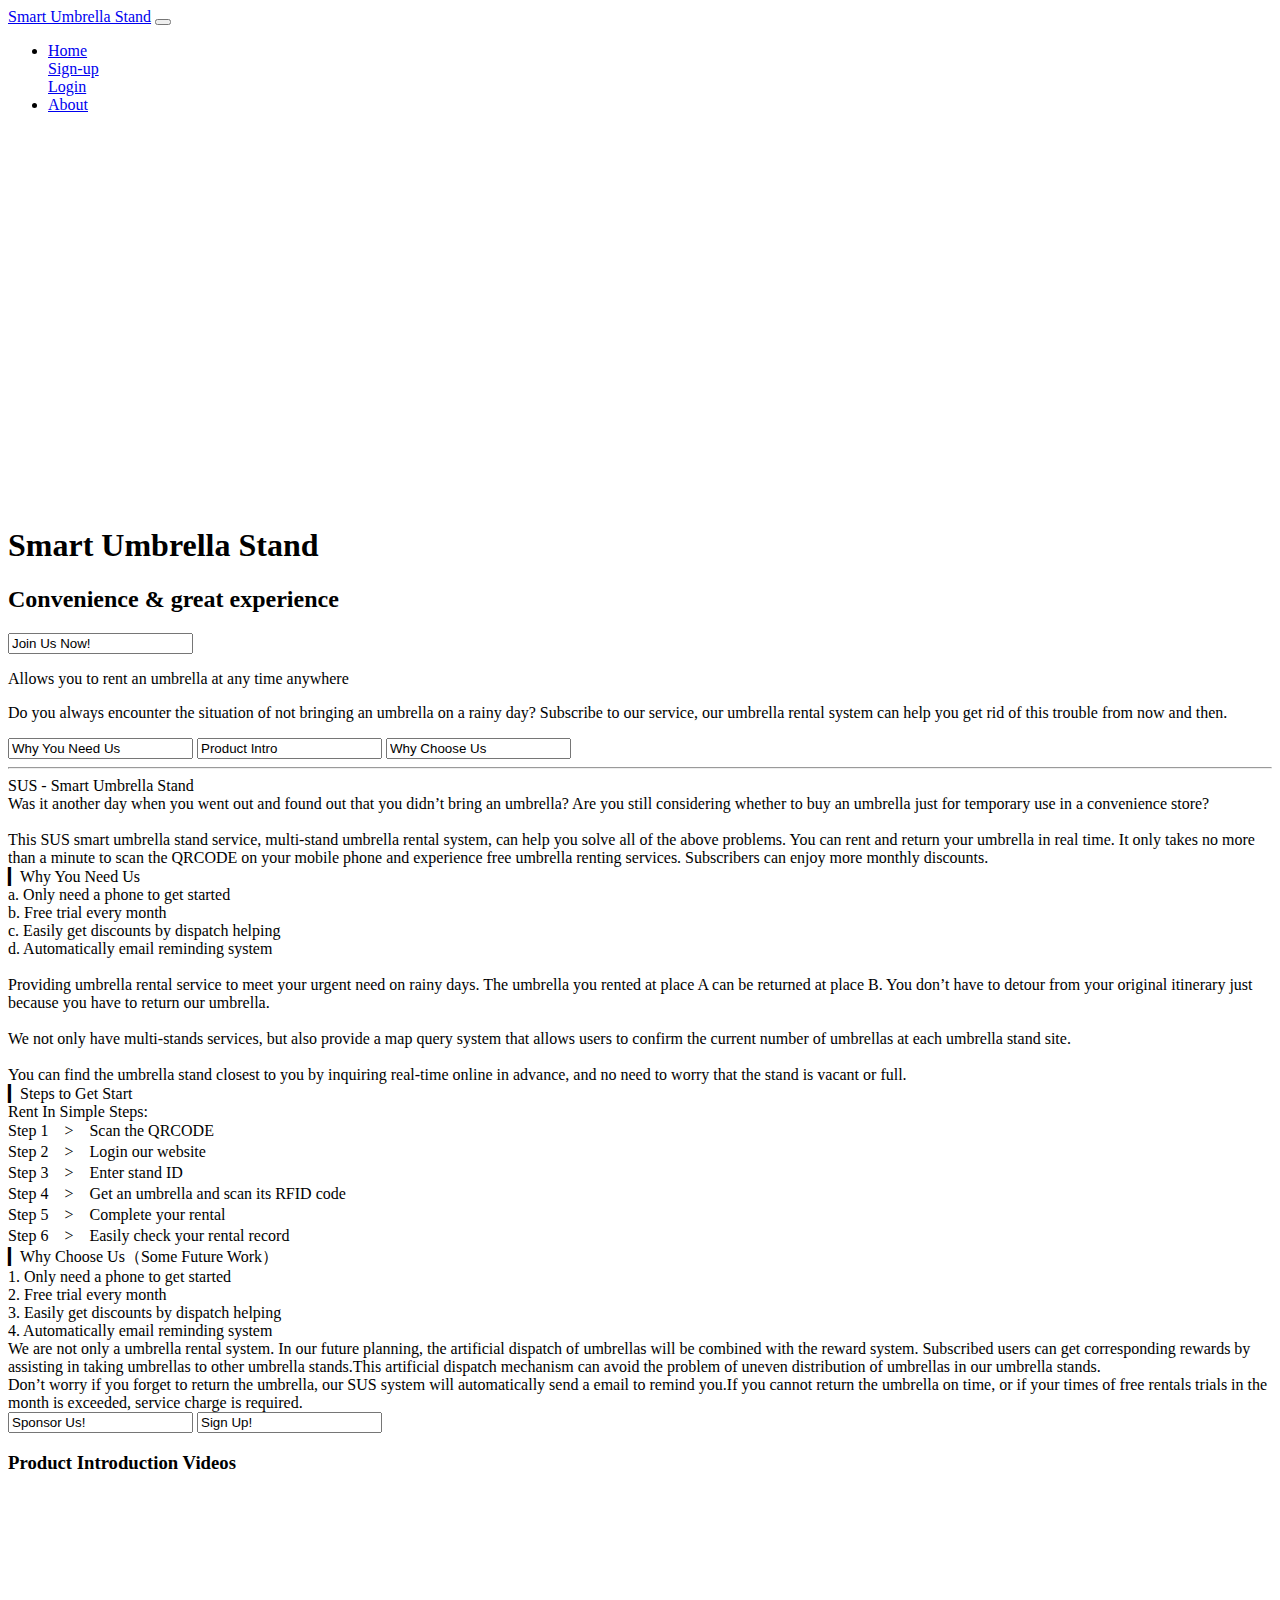
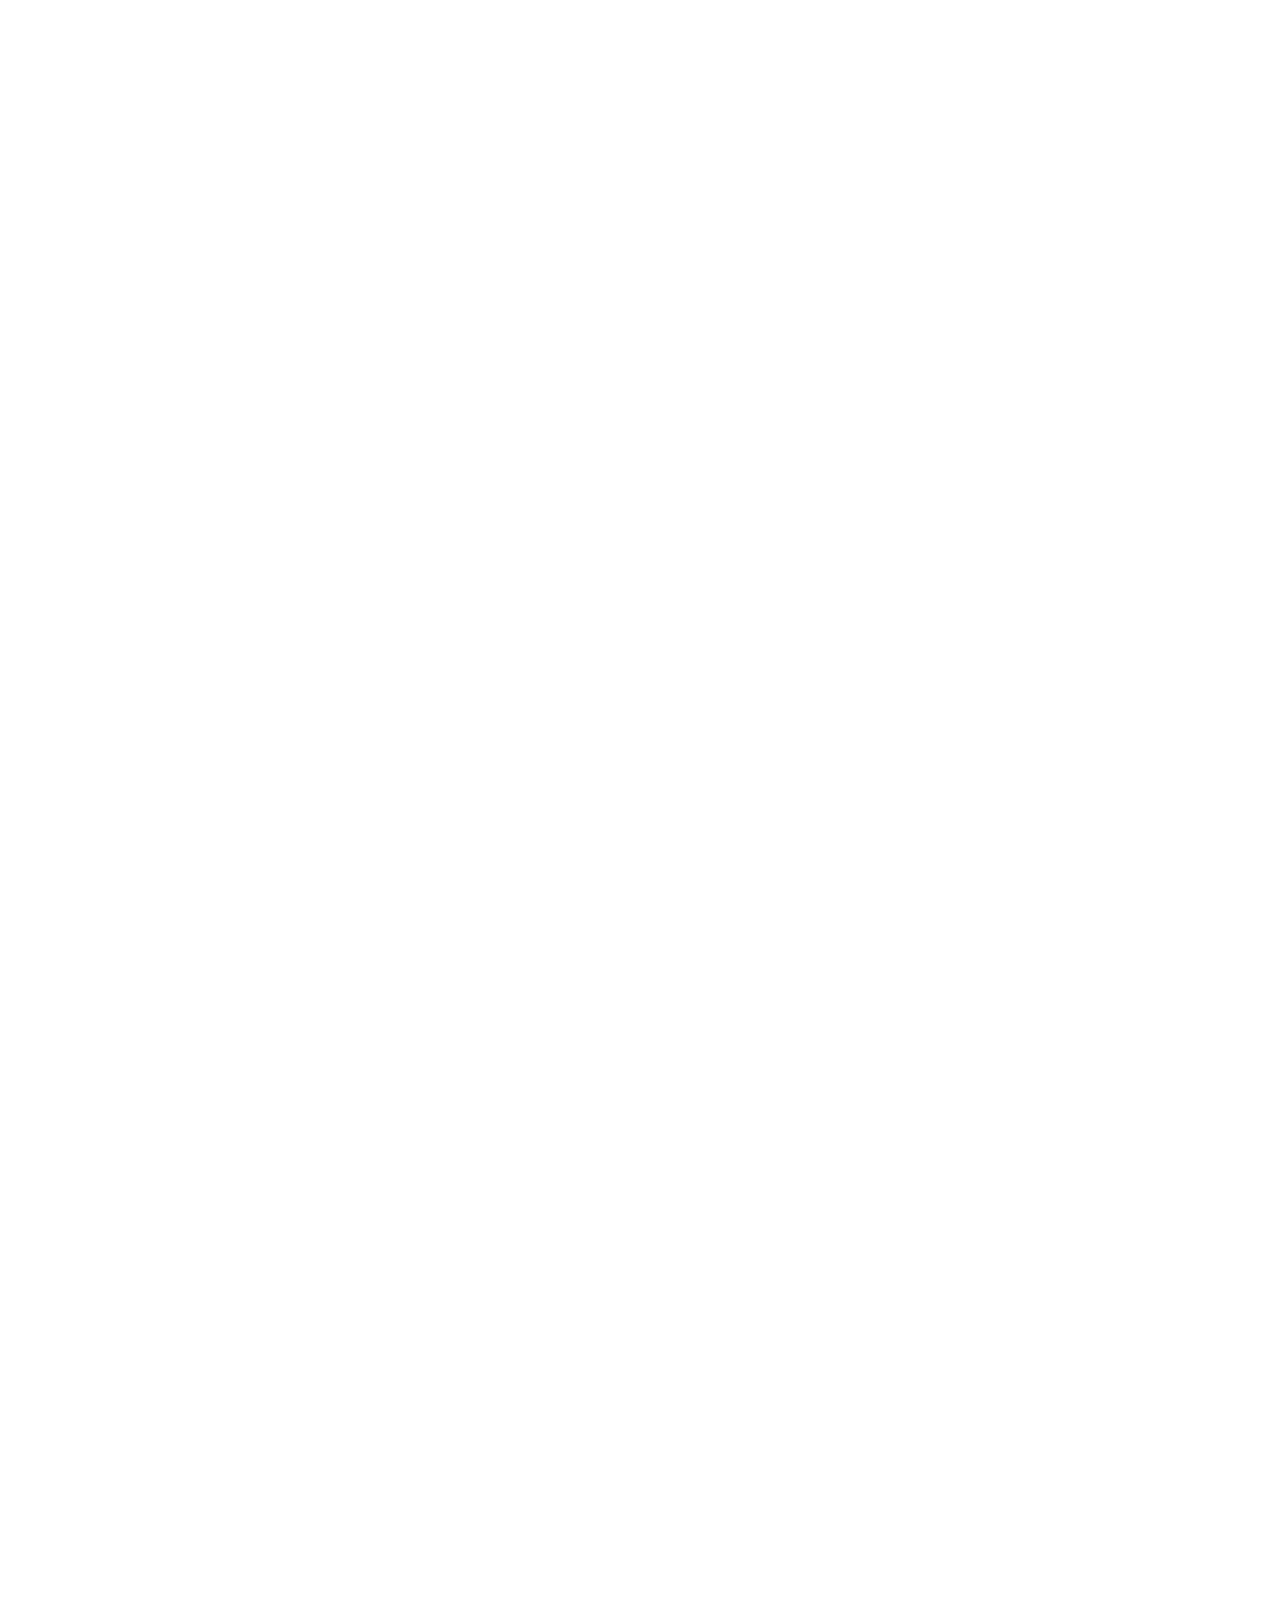
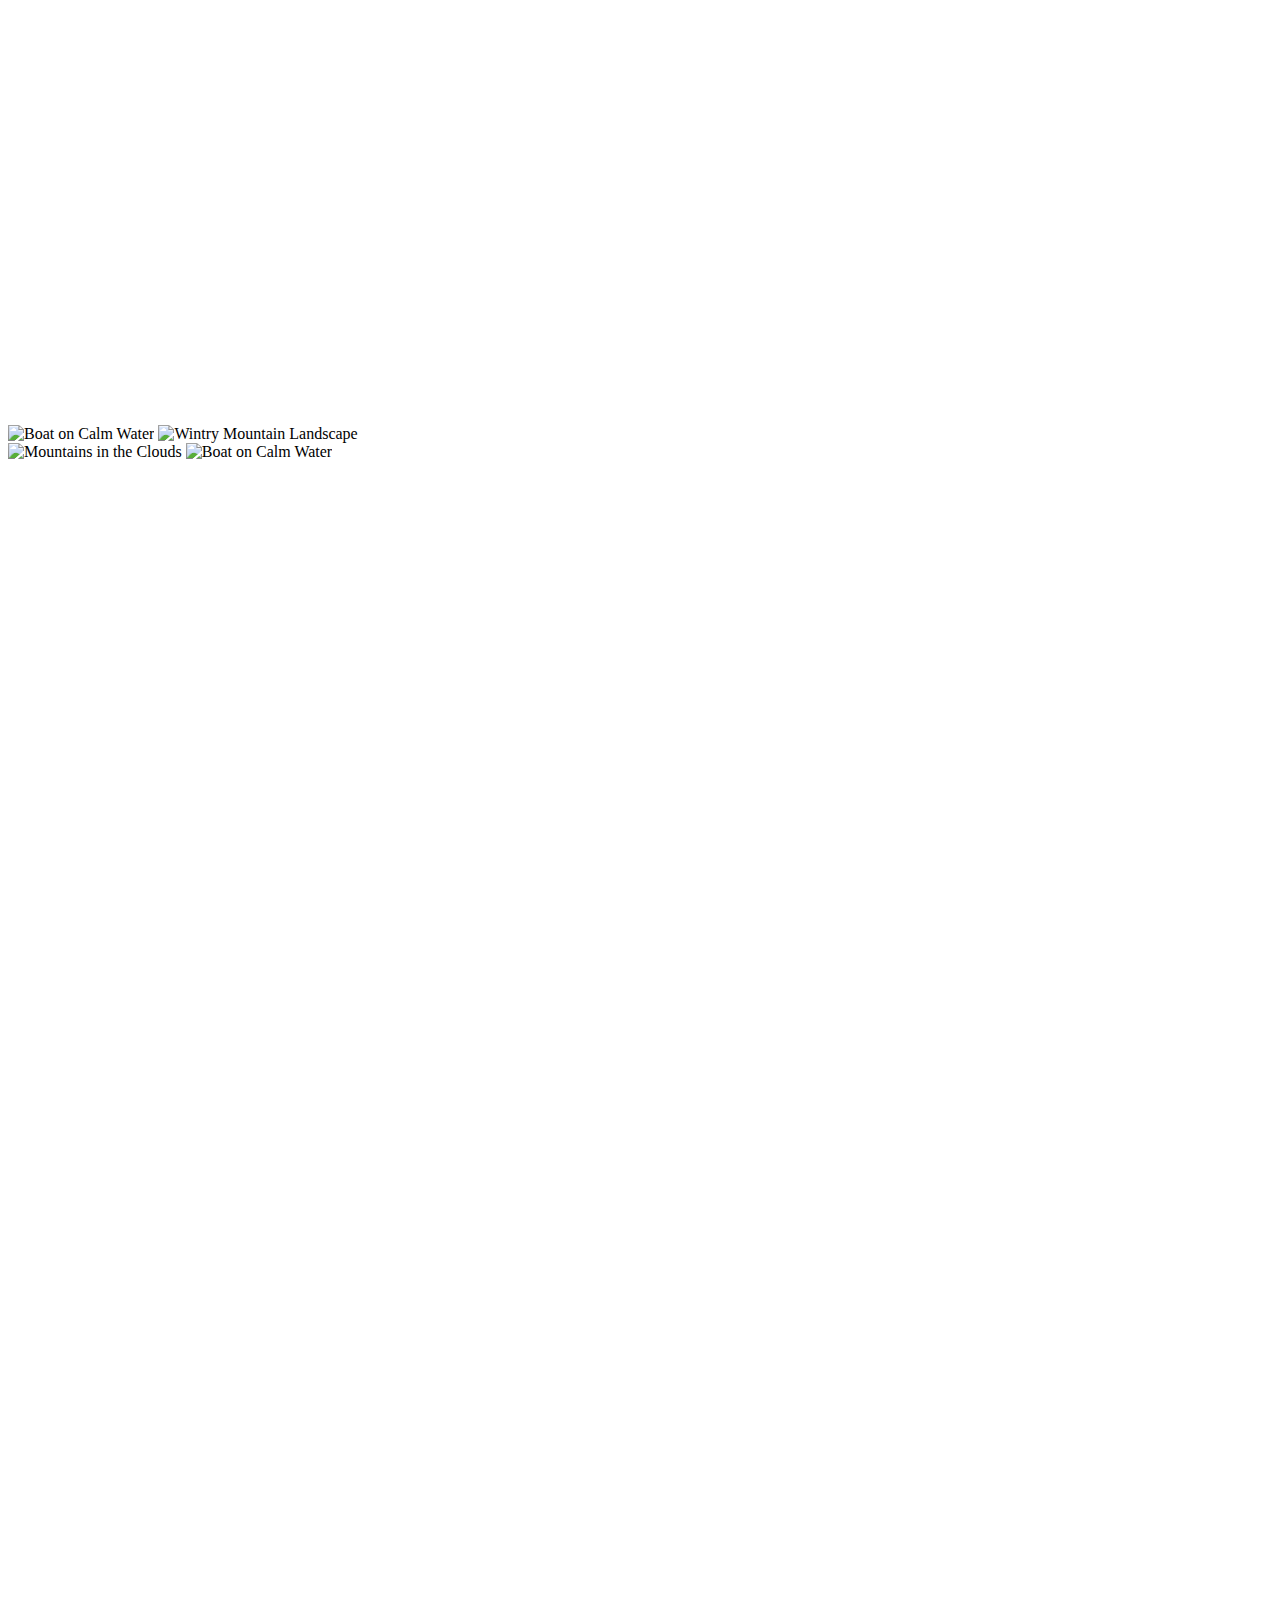
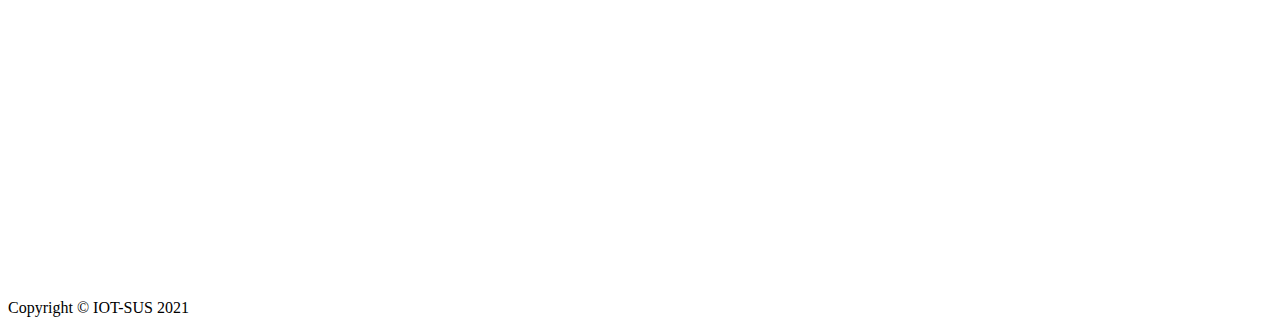
==== templates/fund.html @ 36809816 "Create Abiout tt Page & Add Concept Video" ====
<!DOCTYPE html>
<html lang="en">

<head>
    <meta charset="utf-8" />
    <meta name="viewport" content="width=device-width, initial-scale=0.1, shrink-to-fit=no" />
    <meta name="description" content="" />
    <meta name="author" content="" />
    <title>Smart Umbrella Stand</title>
    <!-- Google fonts-->
    <link href="https://fonts.googleapis.com/css2?family=Arima+Madurai:wght@300;500;700;800;900&display=swap"
        rel="stylesheet" type="text/css" />
    <!-- Core theme CSS (includes Bootstrap)-->



    <!-- ========================== -->
</head>

<body>
    <!-- Responsive navbar-->
    <nav class="navbar navbar-expand-lg navbar-dark bg-dark">
        <div class="container">
            <a class="navbar-brand" href="/" id="brand_item">Smart Umbrella Stand</a>
            <a class="navbar-brand" href="/member#btn_record" id="renting_item" style="display: none;">Renting Now</a>
            <img src="https://images.plurk.com/4uAXyIP1vYbrmCzXrzjS1e.png" style="display: none;" id="renting_icon"
                alt="Table Icon" />
            <button class="navbar-toggler" type="button" data-bs-toggle="collapse"
                data-bs-target="#navbarSupportedContent" aria-controls="navbarSupportedContent" aria-expanded="false"
                aria-label="Toggle navigation"><span class="navbar-toggler-icon"></span></button>
            <div class="collapse navbar-collapse" id="navbarSupportedContent">
                <ul class="navbar-nav ms-auto mb-2 mb-lg-0">
                    <li class="nav-item"><a class="nav-link" href="/">Home</a></li>
                    <li class="nav-item" id="rent_item" style="display: none;"><a class="nav-link" href="/rent">Rent</a>
                    </li>
                    <li class="nav-item" id="member_item" style="display: none;"><a class="nav-link"
                            href="/member">Member</a></li>
                    <li class="nav-item" id="signup_item" style="display: block;"><a class="nav-link"
                            href="/signup">Sign-up</a></li>
                    <li class="nav-item" id="login_item" style="display: block;"><a class="nav-link"
                            href="/login">Login</a></li>
                    <li class="nav-item"><a class="nav-link active" aria-current="page" href="/fund">About</a></li>
                </ul>
            </div>
        </div>
    </nav>
    <!-- Header - set the background image for the header in the line below-->
    <!-- <header class="py-5 bg-image-full fadeInDown"
        style="background-image: url('https://images.plurk.com/16l3TukgY6FI71lTOSSvAS.png')">
         RE:songtien:1214 -->
    <!-- <div class="text-center my-5">
            <img class="img-fluid rounded-circle mb-4" src="https://images.plurk.com/4Lny202EtQjBtApbyxC3W5.png"
                alt="..." /> -->
    <!-- <h1 class="text-white fs-3 fw-bolder"></h1>
                <p class="text-white-50 mb-0"></p> -->
    <!-- RE:songtien:1214 -->

    <!-- </header>  -->
    <!-- Content section-->

    <!-- <p class="zhtw text-center">純屬測試</p> -->
    <section class="py-5 fadeIn first mg-back-top15">
        <div class="container my-5">
            <div class="container-left left">
                <iframe width="660" height="372" src="https://www.youtube.com/embed/4YMYRuQ7edU"
                    title="YouTube video player" frameborder="0"
                    allow="accelerometer; autoplay; clipboard-write; encrypted-media; gyroscope; picture-in-picture"
                    allowfullscreen></iframe>
            </div>
            <div class="row">

                <h1 class="fadeIn first">Smart Umbrella Stand</h1>
                <h2 class="fadeIn second">Convenience & great experience</h2>
                <div class="myhomebutton"><a href="/"><input type="button-long-dark" class="fadeIn fixth"
                            value="Join Us Now!"></a></div>
                <p class="lead fadeIn third">Allows you to rent an umbrella at any time anywhere</p>
                <p class="mb-0 fadeIn third">Do you always encounter the situation of not bringing an umbrella on a rainy day?
                    Subscribe to our service, our umbrella rental system can help you get rid of this trouble from
                    now and then.</p>

            </div>
        </div>
    </section>

    <div class="text-center mg-back-top25"><input type="button-record" id="tab_001" class="fadeIn second"
        value="Why You Need Us" onclick="javascript:location.href='#tab_01'">
        <input type="button-record" id="tab_002" class="fadeIn third"
            value="Product Intro" onclick="javascript:location.href='#tab_02'">
            <input type="button-record" id="tab_003" class="fadeIn fourth"
                value="Why Choose Us" onclick="javascript:location.href='#tab_03'"></div>

    <hr>

    <div class="bg-grad fadeIn fifth">
        <div class="container-left-body left">
            <div id="blockUserStory">
                <div class="h2 mg-space-top">SUS - Smart Umbrella Stand</div>
                <div class="lead mg-space-top">Was it another day when you went out and found out that you didn’t bring
                    an umbrella? Are you still considering whether to buy an umbrella just for temporary use in a
                    convenience store?</div>
                <div class="p mb-0"><br>This SUS smart umbrella stand service, multi-stand umbrella rental system, can
                    help you solve all of the above problems. You can rent and return your umbrella in real time. It
                    only takes no more than a minute to scan the QRCODE on your mobile phone and experience free
                    umbrella renting services. Subscribers can enjoy more monthly discounts.</div>
            </div>
            <div id="blockUserStory">
                <div class="h2 mg-space-top" id="tab_01">▎Why You Need Us</div>
                <div class="lead mg-space-top">a. Only need a phone to get started<br>
                    b. Free trial every month<br>
                    c. Easily get discounts by dispatch helping<br>
                    d. Automatically email reminding system<br><br></div>
                    <div class="p mb-0">Providing umbrella rental service to meet your urgent need on rainy days. The umbrella you rented at place A can be returned at place B. You don’t have to detour from your original itinerary just because you have to return our umbrella.</div>
                <div class="p mb-0"><br>We not only have multi-stands services, but also provide a map query system that allows users to confirm the current number of umbrellas at each umbrella stand site.</div>
                <div class="p mb-0"><br>You can find the umbrella stand closest to you by inquiring real-time online in advance, and no need to worry that the stand is vacant or full.</div>
            </div>

            <div id="blockUserStory">
                <div class="h2 mg-space-top" id="tab_02">▎Steps to Get Start</div>
                <div class="lead mg-space-top">Rent In Simple Steps:<br></div>
                    <div class="p mb-0 mg-space-top">Step 1　>　Scan the QRCODE<br>
                        Step 2　>　Login our website<br>
                        Step 3　>　Enter stand ID<br>
                        Step 4　>　Get an umbrella and scan its RFID code<br>
                        Step 5　>　Complete your rental<br>
                        Step 6　>　Easily check your rental record<br></div>
            </div>

            <div id="blockUserStory">
                <div class="h2 mg-space-top" id="tab_03">▎Why Choose Us（Some Future Work）</div>
                <div class="lead mg-space-top">1. Only need a phone to get started<br>
                    2. Free trial every month<br>
                    3. Easily get discounts by dispatch helping<br>
                    4. Automatically email reminding system<br></div>
                    <div class="p mb-0 mg-space-top">We are not only a umbrella rental system. In our future planning, the artificial dispatch of umbrellas will be combined with the reward system. Subscribed users can get corresponding rewards by assisting in taking umbrellas to other umbrella stands.This artificial dispatch mechanism can avoid the problem of uneven distribution of umbrellas in our umbrella stands.<br></div>
                    <div class="p mb-0">Don’t worry if you forget to return the umbrella, our SUS system will automatically send a email to remind you.If you cannot return the umbrella on time, or if your times of free rentals trials in the month is exceeded, service charge is required.<br></div>
                    
                </div>

                <div id="block">
                    <div><a href="/"><input type="button-long-dark" class="fadeIn fixth"
                        value="Sponsor Us!"></a>
                        <a href="/signup"><input type="button-long" class="fadeIn fixth"
                            value="Sign Up!"></a>
                    </div>
                    </div>

        </div>

        <!-- <div class="bg-grad">
    <div class="left">
    </div>
    <div class="row fund">
        <div id="blockUserStory" class="h2 zhtw-light">1. 三秒借傘<br><br>2. 突然下雨救急<br><br>3. A地借B地還<br><br>4. 下雨逛街無負擔
        </div></div></div> -->


        <!-- Gallery -->
       
            <div class="row mg-space-top-big fadeIn sixth">

                <div class="col-lg-song mb-4 me-3 mg-space-top">
                    <h3 class="text-center mg-small-space-bot">Product Introduction Videos<br></h3>
                <style>.embed-container { position: relative; padding-bottom: 56.25%; height: 0; overflow: hidden; max-width: 100%; } .embed-container iframe, .embed-container object, .embed-container embed { position: absolute; top: 0; left: 0; width: 100%; height: 100%; }</style><div class='embed-container mg-space-top'><iframe src='https://www.youtube.com/embed//FzPjSSO-DPs' frameborder='0' allowfullscreen></iframe></div>
            </div>
                <div class="col-lg-song mb-4 me-3">
                <style>.embed-container { position: relative; padding-bottom: 56.25%; height: 0; overflow: hidden; max-width: 100%; } .embed-container iframe, .embed-container object, .embed-container embed { position: absolute; top: 0; left: 0; width: 100%; height: 100%; }</style><div class='embed-container'><iframe src='https://www.youtube.com/embed//6NP2QN9ubDE' frameborder='0' allowfullscreen></iframe></div>
                </div>
                <div class="col-lg-song mb-4 me-3">
                    <style>.embed-container { position: relative; padding-bottom: 56.25%; height: 0; overflow: hidden; max-width: 100%; } .embed-container iframe, .embed-container object, .embed-container embed { position: absolute; top: 0; left: 0; width: 100%; height: 100%; }</style><div class='embed-container'><iframe src='https://www.youtube.com/embed//RTYTiedDw0k' frameborder='0' allowfullscreen></iframe></div>
                    </div>

                <div class="col-lg-4 col-md-12 mb-4 mb-lg-0">
                    <img src="https://images.plurk.com/52JSiANyVnA1nTzwpo9gWS.png"
                        class="w-100 shadow-1-strong rounded mb-4" alt="Boat on Calm Water" />

                    <img src="https://images.plurk.com/5pjAFT7n6NOgA5ZXbxLppS.png "
                        class="w-100 shadow-1-strong rounded mb-4" alt="Wintry Mountain Landscape" />
                </div>

                <div class="col-lg-4 mb-4 mb-lg-0">
                    <img src="https://images.plurk.com/5f44EagixmVql4B2G3VUYn.png "
                        class="w-100 shadow-1-strong rounded mb-4" alt="Mountains in the Clouds" />

                    <img src="https://images.plurk.com/5O2isquET5Y3GLlCIZ6Spm.png   "
                        class="w-100 shadow-1-strong rounded mb-4" alt="Boat on Calm Water" />
                </div>

                <!-- <div class="col-lg-4 mb-4 mb-lg-0 me-3">
                    <img src="https://images.plurk.com/3Q5NiXrQBAqmGlN0S83O4b.png "
                        class="w-100 shadow-1-strong rounded mb-4" alt="Waves at Sea" />

                  
                </div>
                <div class="col-lg-4 mb-4 mb-lg-0 me-3">
                <img src="https://images.plurk.com/1d0MNfQJ84nSehuk5Dgxay.png"
                class="w-100 shadow-1-strong rounded mb-4" alt="Yosemite National Park" />
            <img src="https://images.plurk.com/kzCHsK0K68QoZIA9NxLCT.png"
                class="w-100 shadow-1-strong rounded mb-4" alt="Yosemite National Park" /></div> -->
                <div class="col-lg-song mb-4 me-3">
                <style>.embed-container { position: relative; padding-bottom: 56.25%; height: 0; overflow: hidden; max-width: 100%; } .embed-container iframe, .embed-container object, .embed-container embed { position: absolute; top: 0; left: 0; width: 100%; height: 100%; }</style><div class='embed-container'><iframe src='https://www.youtube.com/embed/OWwSUhKgdzI' frameborder='0' allowfullscreen></iframe></div>
            </div>
            <div class="col-lg-song mb-4 me-3">
            <style>.embed-container { position: relative; padding-bottom: 56.25%; height: 0; overflow: hidden; max-width: 100%; } .embed-container iframe, .embed-container object, .embed-container embed { position: absolute; top: 0; left: 0; width: 100%; height: 100%; }</style><div class='embed-container'><iframe src='https://www.youtube.com/embed//Y-cbHNNrlW8' frameborder='0' allowfullscreen></iframe></div>
        </div>
            </div>
       
    
    </div>
    <!-- Gallery -->

















    <!-- Image element - set the background image for the header in the line below-->

    <!-- <div class="py-5 bg-image-full" style="background-image: url('https://source.unsplash.com/4ulffa6qoKA/1200x800')"> -->
    <!-- Put anything you want here! The spacer below with inline CSS is just for demo purposes!-->
    <!-- <div style="height: 20rem"></div>
        </div> -->

    <!-- traditional map from google embedded -->
    <!-- <iframe src="https://reurl.cc/6D1NkM" width=100% height="450" style="border:0;" allowfullscreen="true"
        loading="lazy"></iframe> -->

    <!-- <section class="py-5">
            <div class="container my-5">
                <div class="row justify-content-center">
                    <div class="col-lg-6">
                        <h2>Engaging Background Images</h2>
                        <p class="lead">The background images used in this template are sourced from Unsplash and are open source and free to use.</p>
                        <p class="mb-0">I can't tell you how many people say they were turned off from science because of a science teacher that completely sucked out all the inspiration and enthusiasm they had for the course.</p>
                    </div>
                </div>
            </div>
        </section> -->

    <!-- 


        
/* ============================================================================ */
/* "                      TRYING TO DRAW A GOOGLE MAP                         " */
/* ============================================================================ */ 
-->

    <!-- <script src="https://cdn.jsdelivr.net/npm/vue@2.5.17/dist/vue.js"></script> -->

    <!-- <script async defer src="https://maps.googleapis.com/maps/api/js?key=AIzaSyBv-9pp8ZbwHBTfqQASnkNEmDDqlb05L9o">
    </script> -->


    <!-- Footer-->
    <footer class="py-5 bg-dark">
        <div class="container">
            <p class="m-0 text-center text-white">Copyright &copy; IOT-SUS 2021</p>
        </div>
    </footer>

    <!-- Core theme JS-->
    <link href="{{ url_for('static', filename='css/styles.css') }}" rel="stylesheet" />

</body>

</html>


<!-- RE:songtien:1226:js匯入的順序不能亂改會嚴重影響 NAVBAR 跟地圖的載入 -->
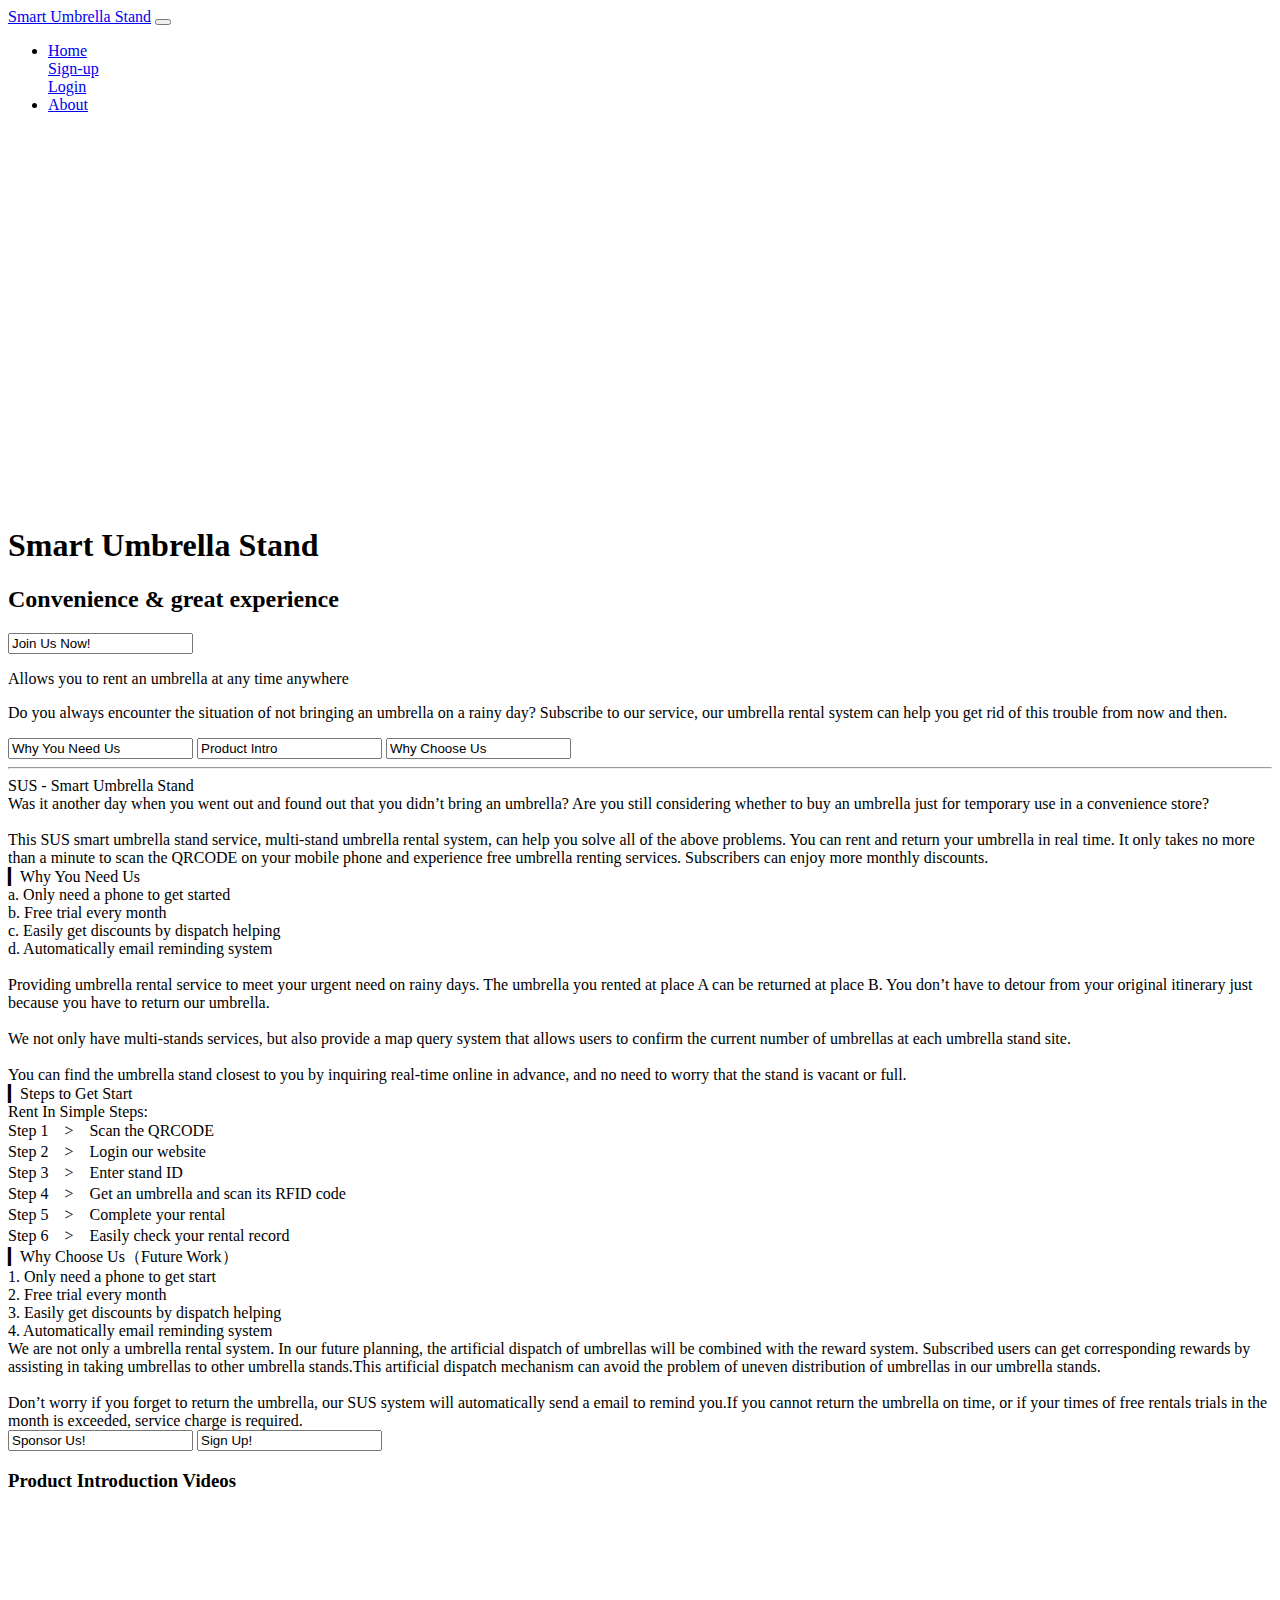
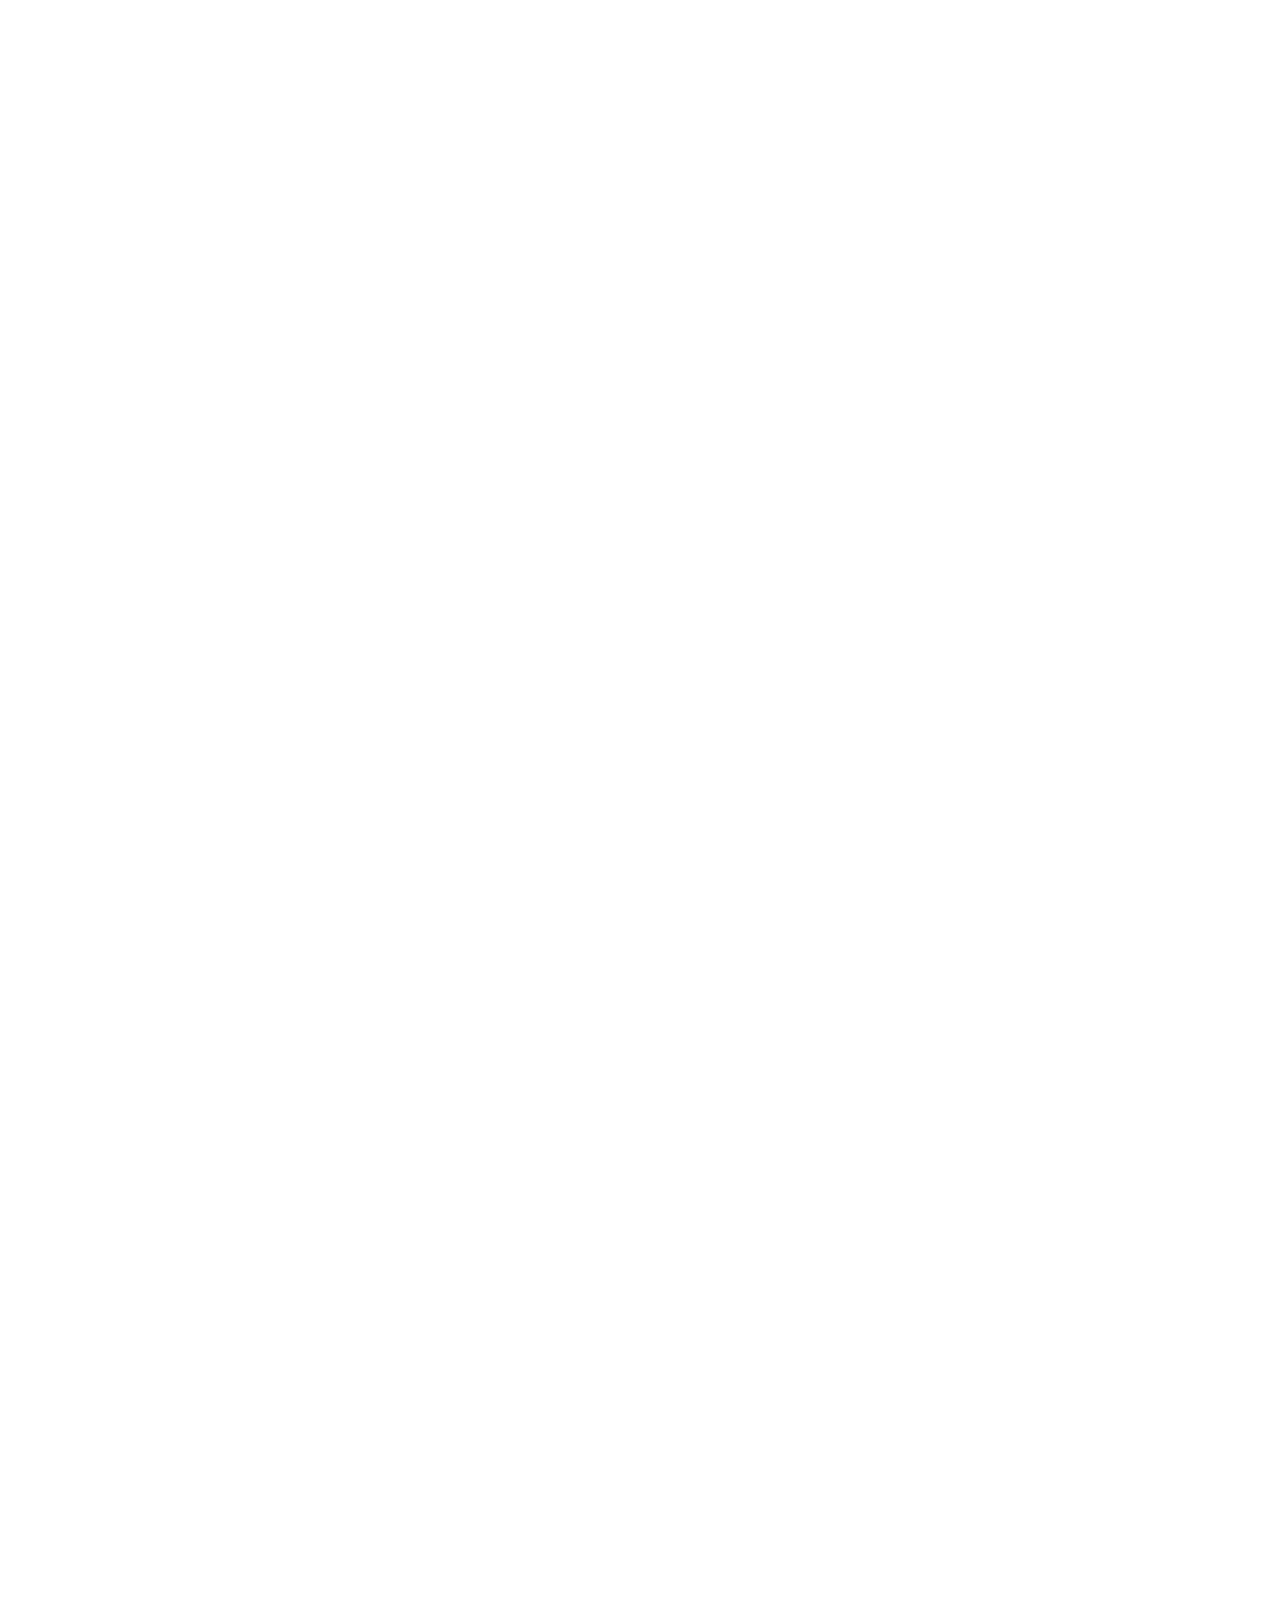
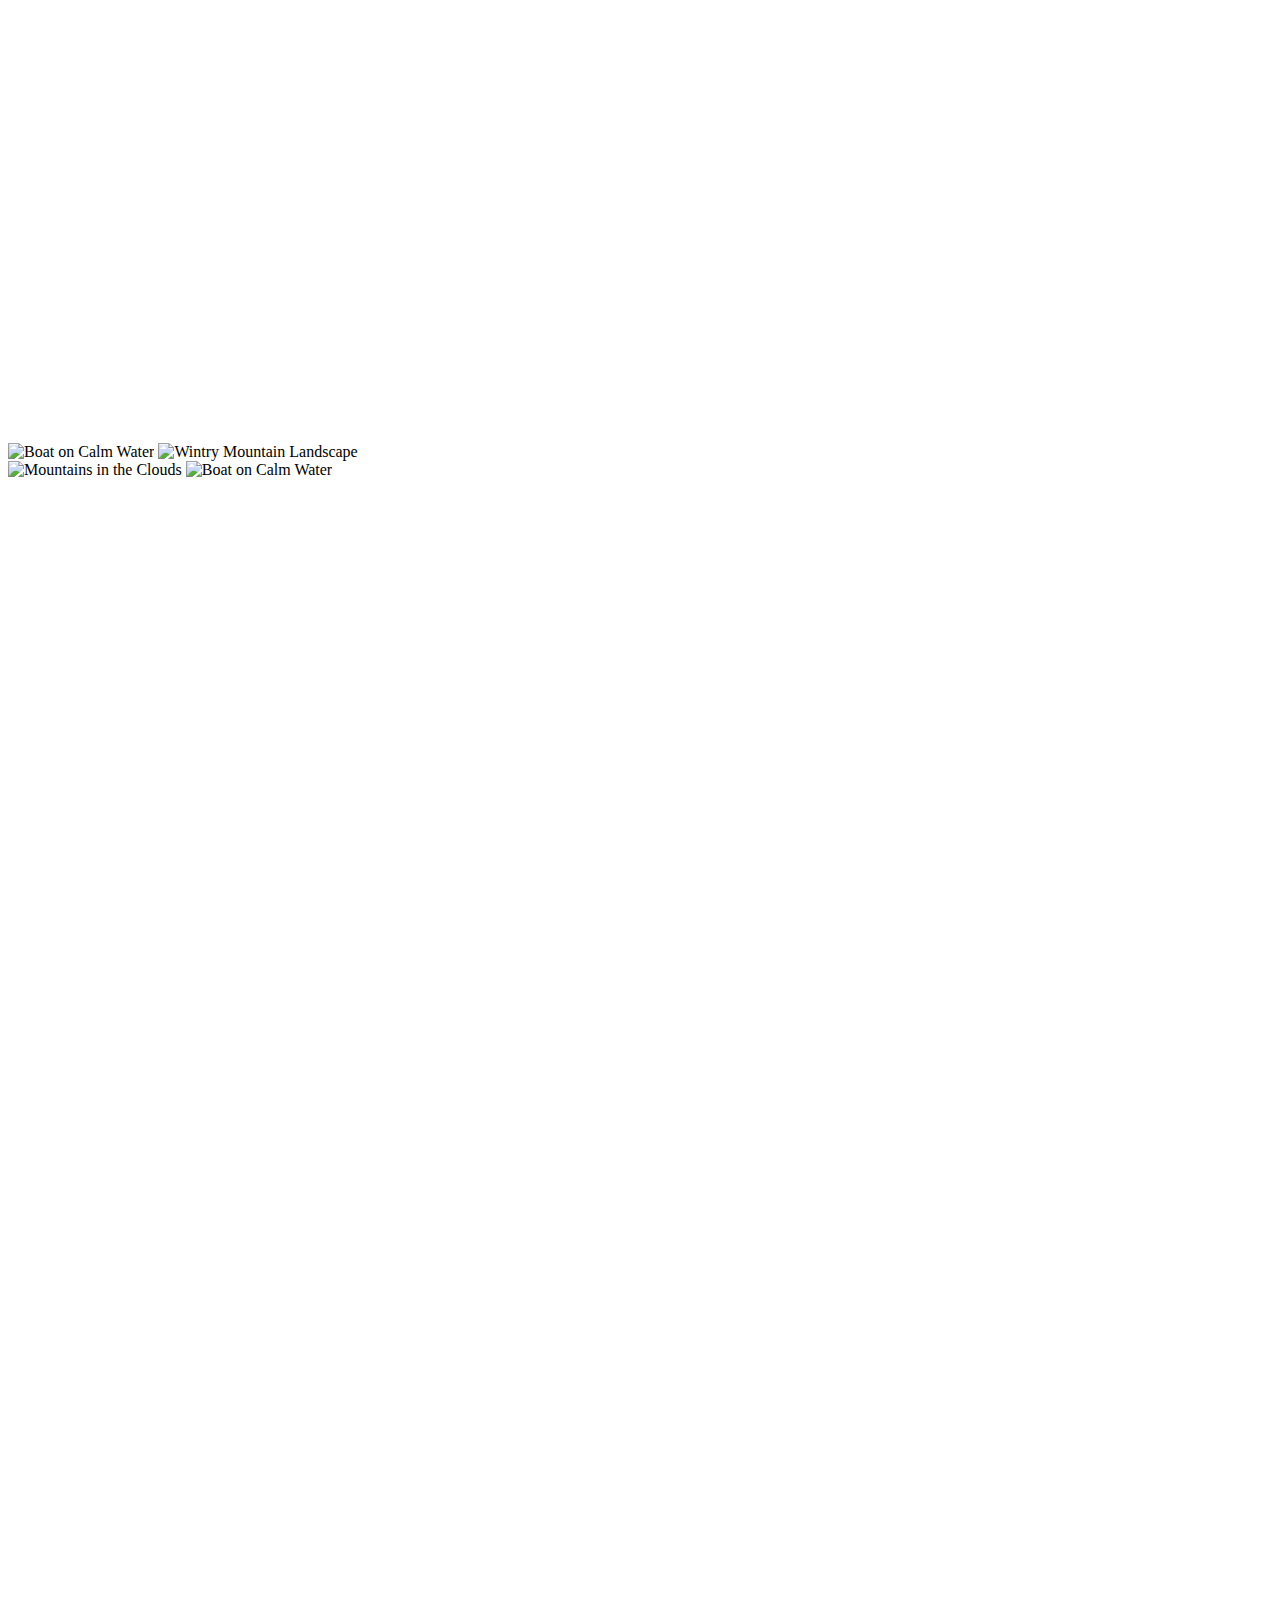
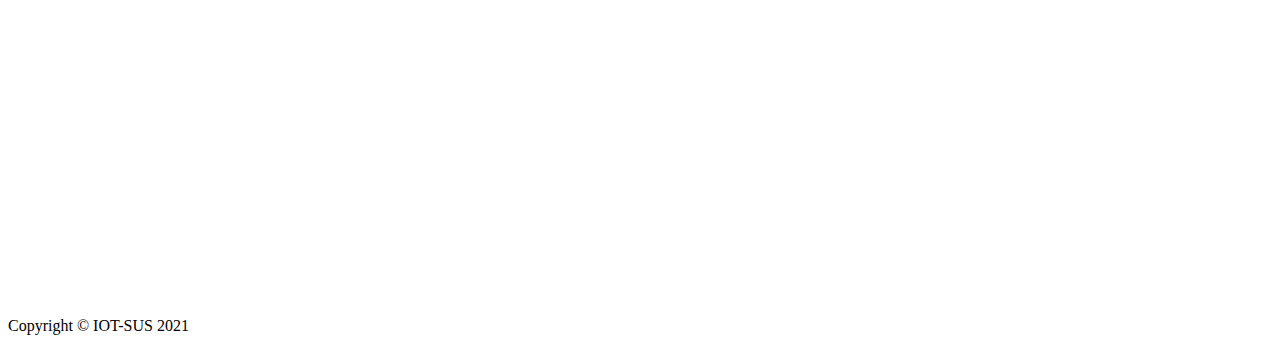
==== commit 0a7875d9: "Fix Layout" ====
--- a/templates/fund.html
+++ b/templates/fund.html
@@ -71,7 +71,7 @@
 
                 <h1 class="fadeIn first">Smart Umbrella Stand</h1>
                 <h2 class="fadeIn second">Convenience & great experience</h2>
-                <div class="myhomebutton"><a href="/"><input type="button-long-dark" class="fadeIn fixth"
+                <div class="myhomebutton mg-space"><a href="/"><input type="button-long-dark" class="fadeIn fixth"
                             value="Join Us Now!"></a></div>
                 <p class="lead fadeIn third">Allows you to rent an umbrella at any time anywhere</p>
                 <p class="mb-0 fadeIn third">Do you always encounter the situation of not bringing an umbrella on a rainy day?
@@ -82,7 +82,7 @@
         </div>
     </section>
 
-    <div class="text-center mg-back-top25"><input type="button-record" id="tab_001" class="fadeIn second"
+    <div class="text-center mg-back-top35"><input type="button-record" id="tab_001" class="fadeIn second"
         value="Why You Need Us" onclick="javascript:location.href='#tab_01'">
         <input type="button-record" id="tab_002" class="fadeIn third"
             value="Product Intro" onclick="javascript:location.href='#tab_02'">
@@ -126,13 +126,13 @@
             </div>
 
             <div id="blockUserStory">
-                <div class="h2 mg-space-top" id="tab_03">▎Why Choose Us（Some Future Work）</div>
-                <div class="lead mg-space-top">1. Only need a phone to get started<br>
+                <div class="h2 mg-space-top" id="tab_03">▎Why Choose Us（Future Work）</div>
+                <div class="lead mg-space-top">1. Only need a phone to get start<br>
                     2. Free trial every month<br>
                     3. Easily get discounts by dispatch helping<br>
                     4. Automatically email reminding system<br></div>
                     <div class="p mb-0 mg-space-top">We are not only a umbrella rental system. In our future planning, the artificial dispatch of umbrellas will be combined with the reward system. Subscribed users can get corresponding rewards by assisting in taking umbrellas to other umbrella stands.This artificial dispatch mechanism can avoid the problem of uneven distribution of umbrellas in our umbrella stands.<br></div>
-                    <div class="p mb-0">Don’t worry if you forget to return the umbrella, our SUS system will automatically send a email to remind you.If you cannot return the umbrella on time, or if your times of free rentals trials in the month is exceeded, service charge is required.<br></div>
+                    <div class="p mb-0"><br>Don’t worry if you forget to return the umbrella, our SUS system will automatically send a email to remind you.If you cannot return the umbrella on time, or if your times of free rentals trials in the month is exceeded, service charge is required.<br></div>
                     
                 </div>
 
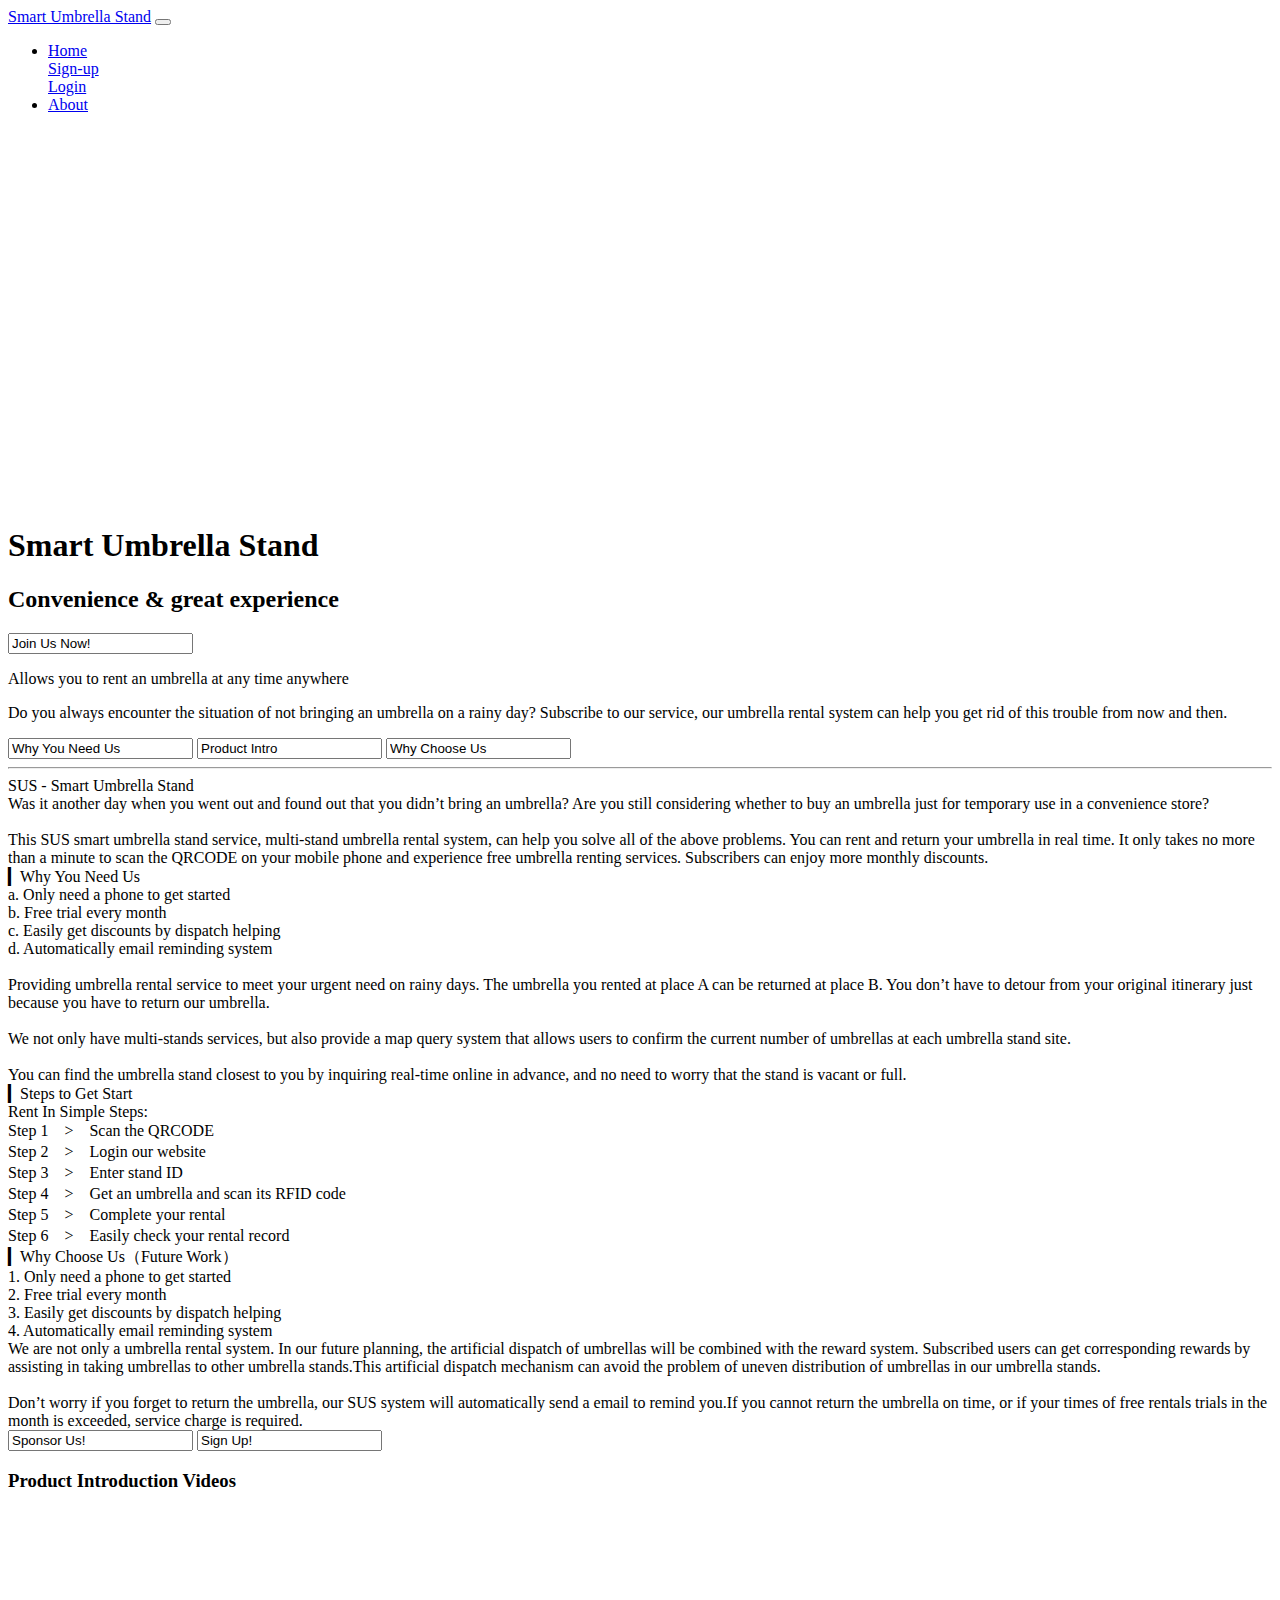
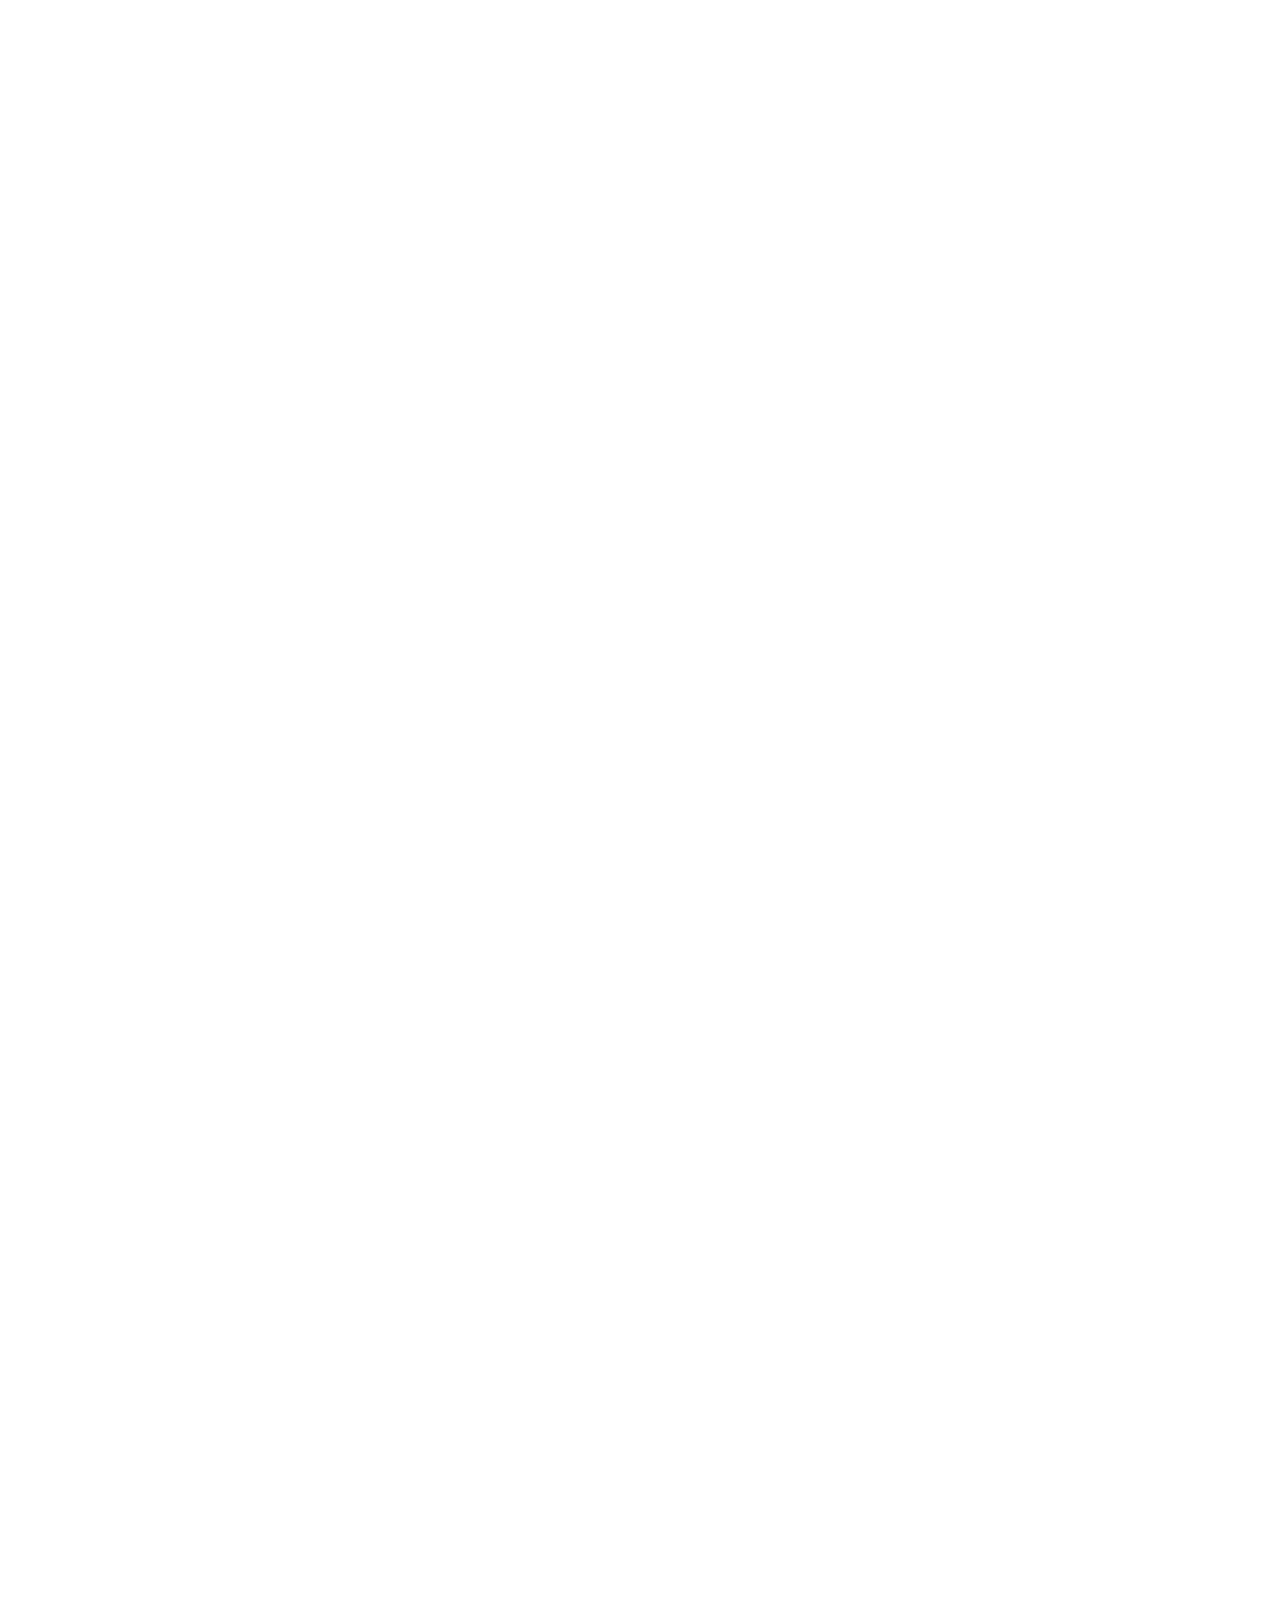
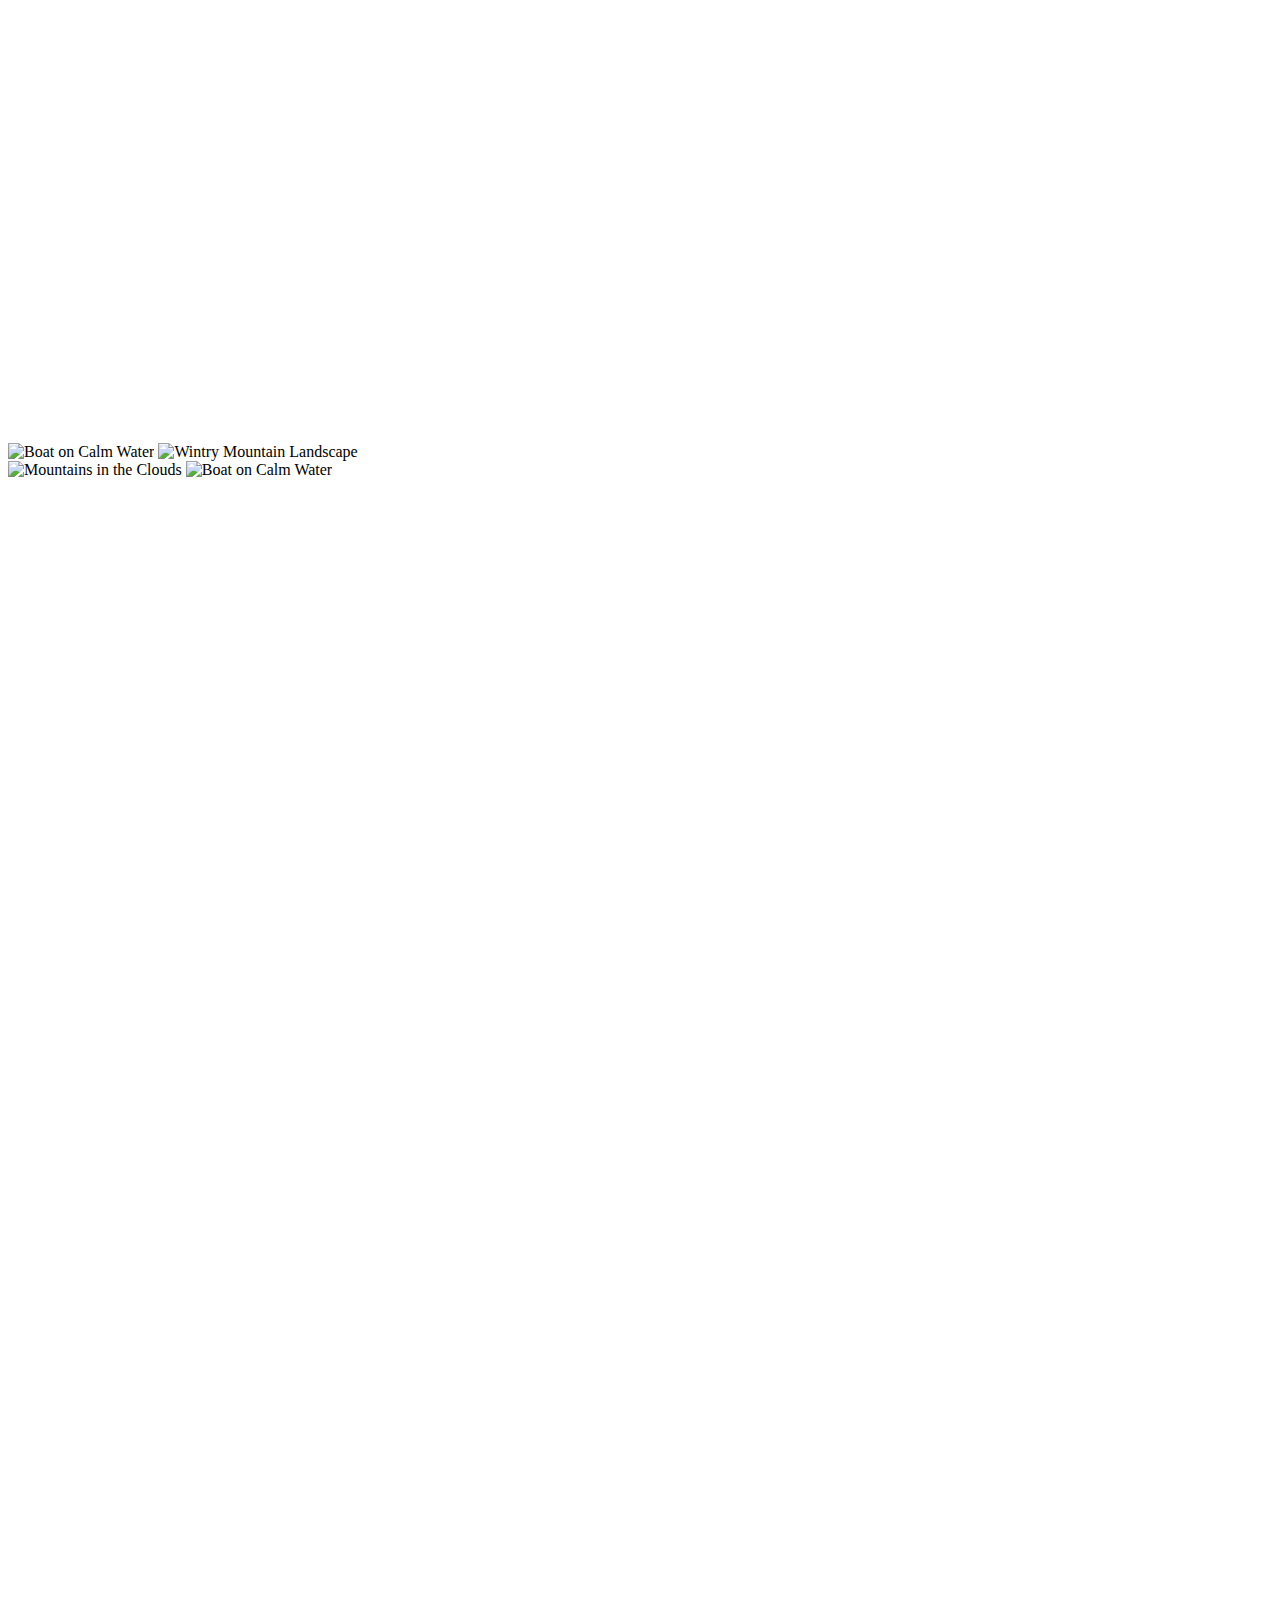
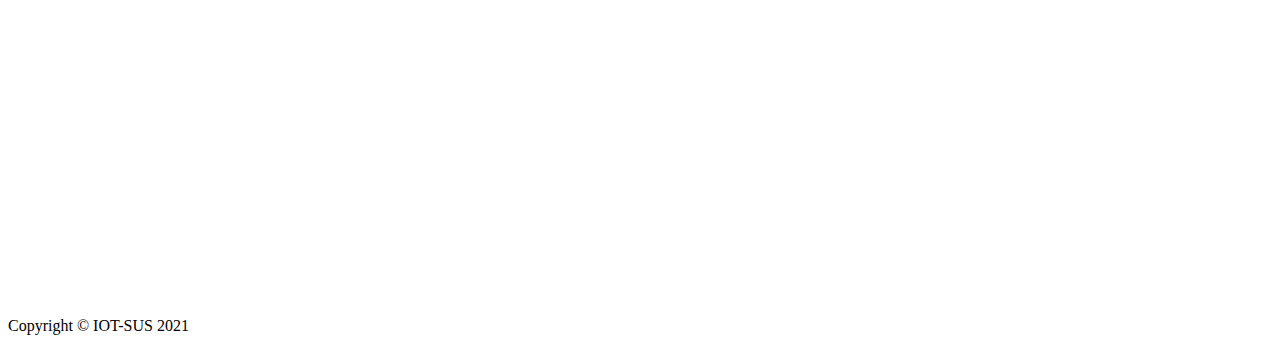
==== commit d19a23e6: "Fix About Page's NavBar Bug" ====
--- a/templates/fund.html
+++ b/templates/fund.html
@@ -74,7 +74,8 @@
                 <div class="myhomebutton mg-space"><a href="/"><input type="button-long-dark" class="fadeIn fixth"
                             value="Join Us Now!"></a></div>
                 <p class="lead fadeIn third">Allows you to rent an umbrella at any time anywhere</p>
-                <p class="mb-0 fadeIn third">Do you always encounter the situation of not bringing an umbrella on a rainy day?
+                <p class="mb-0 fadeIn third">Do you always encounter the situation of not bringing an umbrella on a
+                    rainy day?
                     Subscribe to our service, our umbrella rental system can help you get rid of this trouble from
                     now and then.</p>
 
@@ -83,11 +84,12 @@
     </section>
 
     <div class="text-center mg-back-top35"><input type="button-record" id="tab_001" class="fadeIn second"
-        value="Why You Need Us" onclick="javascript:location.href='#tab_01'">
-        <input type="button-record" id="tab_002" class="fadeIn third"
-            value="Product Intro" onclick="javascript:location.href='#tab_02'">
-            <input type="button-record" id="tab_003" class="fadeIn fourth"
-                value="Why Choose Us" onclick="javascript:location.href='#tab_03'"></div>
+            value="Why You Need Us" onclick="javascript:location.href='#tab_01'">
+        <input type="button-record" id="tab_002" class="fadeIn third" value="Product Intro"
+            onclick="javascript:location.href='#tab_02'">
+        <input type="button-record" id="tab_003" class="fadeIn fourth" value="Why Choose Us"
+            onclick="javascript:location.href='#tab_03'">
+    </div>
 
     <hr>
 
@@ -109,40 +111,48 @@
                     b. Free trial every month<br>
                     c. Easily get discounts by dispatch helping<br>
                     d. Automatically email reminding system<br><br></div>
-                    <div class="p mb-0">Providing umbrella rental service to meet your urgent need on rainy days. The umbrella you rented at place A can be returned at place B. You don’t have to detour from your original itinerary just because you have to return our umbrella.</div>
-                <div class="p mb-0"><br>We not only have multi-stands services, but also provide a map query system that allows users to confirm the current number of umbrellas at each umbrella stand site.</div>
-                <div class="p mb-0"><br>You can find the umbrella stand closest to you by inquiring real-time online in advance, and no need to worry that the stand is vacant or full.</div>
+                <div class="p mb-0">Providing umbrella rental service to meet your urgent need on rainy days. The
+                    umbrella you rented at place A can be returned at place B. You don’t have to detour from your
+                    original itinerary just because you have to return our umbrella.</div>
+                <div class="p mb-0"><br>We not only have multi-stands services, but also provide a map query system that
+                    allows users to confirm the current number of umbrellas at each umbrella stand site.</div>
+                <div class="p mb-0"><br>You can find the umbrella stand closest to you by inquiring real-time online in
+                    advance, and no need to worry that the stand is vacant or full.</div>
             </div>
 
             <div id="blockUserStory">
                 <div class="h2 mg-space-top" id="tab_02">▎Steps to Get Start</div>
                 <div class="lead mg-space-top">Rent In Simple Steps:<br></div>
-                    <div class="p mb-0 mg-space-top">Step 1　>　Scan the QRCODE<br>
-                        Step 2　>　Login our website<br>
-                        Step 3　>　Enter stand ID<br>
-                        Step 4　>　Get an umbrella and scan its RFID code<br>
-                        Step 5　>　Complete your rental<br>
-                        Step 6　>　Easily check your rental record<br></div>
+                <div class="p mb-0 mg-space-top">Step 1　>　Scan the QRCODE<br>
+                    Step 2　>　Login our website<br>
+                    Step 3　>　Enter stand ID<br>
+                    Step 4　>　Get an umbrella and scan its RFID code<br>
+                    Step 5　>　Complete your rental<br>
+                    Step 6　>　Easily check your rental record<br></div>
             </div>
 
             <div id="blockUserStory">
                 <div class="h2 mg-space-top" id="tab_03">▎Why Choose Us（Future Work）</div>
-                <div class="lead mg-space-top">1. Only need a phone to get start<br>
+                <div class="lead mg-space-top">1. Only need a phone to get started<br>
                     2. Free trial every month<br>
                     3. Easily get discounts by dispatch helping<br>
                     4. Automatically email reminding system<br></div>
-                    <div class="p mb-0 mg-space-top">We are not only a umbrella rental system. In our future planning, the artificial dispatch of umbrellas will be combined with the reward system. Subscribed users can get corresponding rewards by assisting in taking umbrellas to other umbrella stands.This artificial dispatch mechanism can avoid the problem of uneven distribution of umbrellas in our umbrella stands.<br></div>
-                    <div class="p mb-0"><br>Don’t worry if you forget to return the umbrella, our SUS system will automatically send a email to remind you.If you cannot return the umbrella on time, or if your times of free rentals trials in the month is exceeded, service charge is required.<br></div>
-                    
+                <div class="p mb-0 mg-space-top">We are not only a umbrella rental system. In our future planning, the
+                    artificial dispatch of umbrellas will be combined with the reward system. Subscribed users can get
+                    corresponding rewards by assisting in taking umbrellas to other umbrella stands.This artificial
+                    dispatch mechanism can avoid the problem of uneven distribution of umbrellas in our umbrella
+                    stands.<br></div>
+                <div class="p mb-0"><br>Don’t worry if you forget to return the umbrella, our SUS system will
+                    automatically send a email to remind you.If you cannot return the umbrella on time, or if your times
+                    of free rentals trials in the month is exceeded, service charge is required.<br></div>
+
+            </div>
+
+            <div id="block">
+                <div><a href="/"><input type="button-long-dark" class="fadeIn fixth" value="Sponsor Us!"></a>
+                    <a href="/signup"><input type="button-long" class="fadeIn fixth" value="Sign Up!"></a>
                 </div>
-
-                <div id="block">
-                    <div><a href="/"><input type="button-long-dark" class="fadeIn fixth"
-                        value="Sponsor Us!"></a>
-                        <a href="/signup"><input type="button-long" class="fadeIn fixth"
-                            value="Sign Up!"></a>
-                    </div>
-                    </div>
+            </div>
 
         </div>
 
@@ -155,37 +165,97 @@
 
 
         <!-- Gallery -->
-       
-            <div class="row mg-space-top-big fadeIn sixth">
-
-                <div class="col-lg-song mb-4 me-3 mg-space-top">
-                    <h3 class="text-center mg-small-space-bot">Product Introduction Videos<br></h3>
-                <style>.embed-container { position: relative; padding-bottom: 56.25%; height: 0; overflow: hidden; max-width: 100%; } .embed-container iframe, .embed-container object, .embed-container embed { position: absolute; top: 0; left: 0; width: 100%; height: 100%; }</style><div class='embed-container mg-space-top'><iframe src='https://www.youtube.com/embed//FzPjSSO-DPs' frameborder='0' allowfullscreen></iframe></div>
-            </div>
-                <div class="col-lg-song mb-4 me-3">
-                <style>.embed-container { position: relative; padding-bottom: 56.25%; height: 0; overflow: hidden; max-width: 100%; } .embed-container iframe, .embed-container object, .embed-container embed { position: absolute; top: 0; left: 0; width: 100%; height: 100%; }</style><div class='embed-container'><iframe src='https://www.youtube.com/embed//6NP2QN9ubDE' frameborder='0' allowfullscreen></iframe></div>
-                </div>
-                <div class="col-lg-song mb-4 me-3">
-                    <style>.embed-container { position: relative; padding-bottom: 56.25%; height: 0; overflow: hidden; max-width: 100%; } .embed-container iframe, .embed-container object, .embed-container embed { position: absolute; top: 0; left: 0; width: 100%; height: 100%; }</style><div class='embed-container'><iframe src='https://www.youtube.com/embed//RTYTiedDw0k' frameborder='0' allowfullscreen></iframe></div>
-                    </div>
-
-                <div class="col-lg-4 col-md-12 mb-4 mb-lg-0">
-                    <img src="https://images.plurk.com/52JSiANyVnA1nTzwpo9gWS.png"
-                        class="w-100 shadow-1-strong rounded mb-4" alt="Boat on Calm Water" />
-
-                    <img src="https://images.plurk.com/5pjAFT7n6NOgA5ZXbxLppS.png "
-                        class="w-100 shadow-1-strong rounded mb-4" alt="Wintry Mountain Landscape" />
-                </div>
-
-                <div class="col-lg-4 mb-4 mb-lg-0">
-                    <img src="https://images.plurk.com/5f44EagixmVql4B2G3VUYn.png "
-                        class="w-100 shadow-1-strong rounded mb-4" alt="Mountains in the Clouds" />
-
-                    <img src="https://images.plurk.com/5O2isquET5Y3GLlCIZ6Spm.png   "
-                        class="w-100 shadow-1-strong rounded mb-4" alt="Boat on Calm Water" />
-                </div>
-
-                <!-- <div class="col-lg-4 mb-4 mb-lg-0 me-3">
+
+        <div class="row mg-space-top-big fadeIn sixth">
+
+            <div class="col-lg-song mb-4 me-3 mg-space-top">
+                <h3 class="text-center mg-small-space-bot">Product Introduction Videos<br></h3>
+                <style>
+                    .embed-container {
+                        position: relative;
+                        padding-bottom: 56.25%;
+                        height: 0;
+                        overflow: hidden;
+                        max-width: 100%;
+                    }
+
+                    .embed-container iframe,
+                    .embed-container object,
+                    .embed-container embed {
+                        position: absolute;
+                        top: 0;
+                        left: 0;
+                        width: 100%;
+                        height: 100%;
+                    }
+                </style>
+                <div class='embed-container mg-space-top'><iframe src='https://www.youtube.com/embed//FzPjSSO-DPs'
+                        frameborder='0' allowfullscreen></iframe></div>
+            </div>
+            <div class="col-lg-song mb-4 me-3">
+                <style>
+                    .embed-container {
+                        position: relative;
+                        padding-bottom: 56.25%;
+                        height: 0;
+                        overflow: hidden;
+                        max-width: 100%;
+                    }
+
+                    .embed-container iframe,
+                    .embed-container object,
+                    .embed-container embed {
+                        position: absolute;
+                        top: 0;
+                        left: 0;
+                        width: 100%;
+                        height: 100%;
+                    }
+                </style>
+                <div class='embed-container'><iframe src='https://www.youtube.com/embed//6NP2QN9ubDE' frameborder='0'
+                        allowfullscreen></iframe></div>
+            </div>
+            <div class="col-lg-song mb-4 me-3">
+                <style>
+                    .embed-container {
+                        position: relative;
+                        padding-bottom: 56.25%;
+                        height: 0;
+                        overflow: hidden;
+                        max-width: 100%;
+                    }
+
+                    .embed-container iframe,
+                    .embed-container object,
+                    .embed-container embed {
+                        position: absolute;
+                        top: 0;
+                        left: 0;
+                        width: 100%;
+                        height: 100%;
+                    }
+                </style>
+                <div class='embed-container'><iframe src='https://www.youtube.com/embed//RTYTiedDw0k' frameborder='0'
+                        allowfullscreen></iframe></div>
+            </div>
+
+            <div class="col-lg-4 col-md-12 mb-4 mb-lg-0">
+                <img src="https://images.plurk.com/52JSiANyVnA1nTzwpo9gWS.png"
+                    class="w-100 shadow-1-strong rounded mb-4" alt="Boat on Calm Water" />
+
+                <img src="https://images.plurk.com/5pjAFT7n6NOgA5ZXbxLppS.png "
+                    class="w-100 shadow-1-strong rounded mb-4" alt="Wintry Mountain Landscape" />
+            </div>
+
+            <div class="col-lg-4 mb-4 mb-lg-0">
+                <img src="https://images.plurk.com/5f44EagixmVql4B2G3VUYn.png "
+                    class="w-100 shadow-1-strong rounded mb-4" alt="Mountains in the Clouds" />
+
+                <img src="https://images.plurk.com/5O2isquET5Y3GLlCIZ6Spm.png   "
+                    class="w-100 shadow-1-strong rounded mb-4" alt="Boat on Calm Water" />
+            </div>
+
+            <!-- <div class="col-lg-4 mb-4 mb-lg-0 me-3">
                     <img src="https://images.plurk.com/3Q5NiXrQBAqmGlN0S83O4b.png "
                         class="w-100 shadow-1-strong rounded mb-4" alt="Waves at Sea" />
 
@@ -196,15 +266,55 @@
                 class="w-100 shadow-1-strong rounded mb-4" alt="Yosemite National Park" />
             <img src="https://images.plurk.com/kzCHsK0K68QoZIA9NxLCT.png"
                 class="w-100 shadow-1-strong rounded mb-4" alt="Yosemite National Park" /></div> -->
-                <div class="col-lg-song mb-4 me-3">
-                <style>.embed-container { position: relative; padding-bottom: 56.25%; height: 0; overflow: hidden; max-width: 100%; } .embed-container iframe, .embed-container object, .embed-container embed { position: absolute; top: 0; left: 0; width: 100%; height: 100%; }</style><div class='embed-container'><iframe src='https://www.youtube.com/embed/OWwSUhKgdzI' frameborder='0' allowfullscreen></iframe></div>
-            </div>
             <div class="col-lg-song mb-4 me-3">
-            <style>.embed-container { position: relative; padding-bottom: 56.25%; height: 0; overflow: hidden; max-width: 100%; } .embed-container iframe, .embed-container object, .embed-container embed { position: absolute; top: 0; left: 0; width: 100%; height: 100%; }</style><div class='embed-container'><iframe src='https://www.youtube.com/embed//Y-cbHNNrlW8' frameborder='0' allowfullscreen></iframe></div>
+                <style>
+                    .embed-container {
+                        position: relative;
+                        padding-bottom: 56.25%;
+                        height: 0;
+                        overflow: hidden;
+                        max-width: 100%;
+                    }
+
+                    .embed-container iframe,
+                    .embed-container object,
+                    .embed-container embed {
+                        position: absolute;
+                        top: 0;
+                        left: 0;
+                        width: 100%;
+                        height: 100%;
+                    }
+                </style>
+                <div class='embed-container'><iframe src='https://www.youtube.com/embed/OWwSUhKgdzI' frameborder='0'
+                        allowfullscreen></iframe></div>
+            </div>
+            <div class="col-lg-song mb-4 me-3">
+                <style>
+                    .embed-container {
+                        position: relative;
+                        padding-bottom: 56.25%;
+                        height: 0;
+                        overflow: hidden;
+                        max-width: 100%;
+                    }
+
+                    .embed-container iframe,
+                    .embed-container object,
+                    .embed-container embed {
+                        position: absolute;
+                        top: 0;
+                        left: 0;
+                        width: 100%;
+                        height: 100%;
+                    }
+                </style>
+                <div class='embed-container'><iframe src='https://www.youtube.com/embed//Y-cbHNNrlW8' frameborder='0'
+                        allowfullscreen></iframe></div>
+            </div>
         </div>
-            </div>
-       
-    
+
+
     </div>
     <!-- Gallery -->
 
@@ -270,7 +380,17 @@
     </footer>
 
     <!-- Core theme JS-->
+    <script src="https://cdn.jsdelivr.net/npm/bootstrap@5.1.3/dist/js/bootstrap.bundle.min.js"></script>
+    <script src="https://cdn.jsdelivr.net/npm/axios/dist/axios.min.js"></script>
     <link href="{{ url_for('static', filename='css/styles.css') }}" rel="stylesheet" />
+    <script type="module">
+        import { index, device } from '../static/js/lib/index.js';
+
+        window.onload = () => {
+            index.checkLogined();
+
+        };
+    </script>
 
 </body>
 
